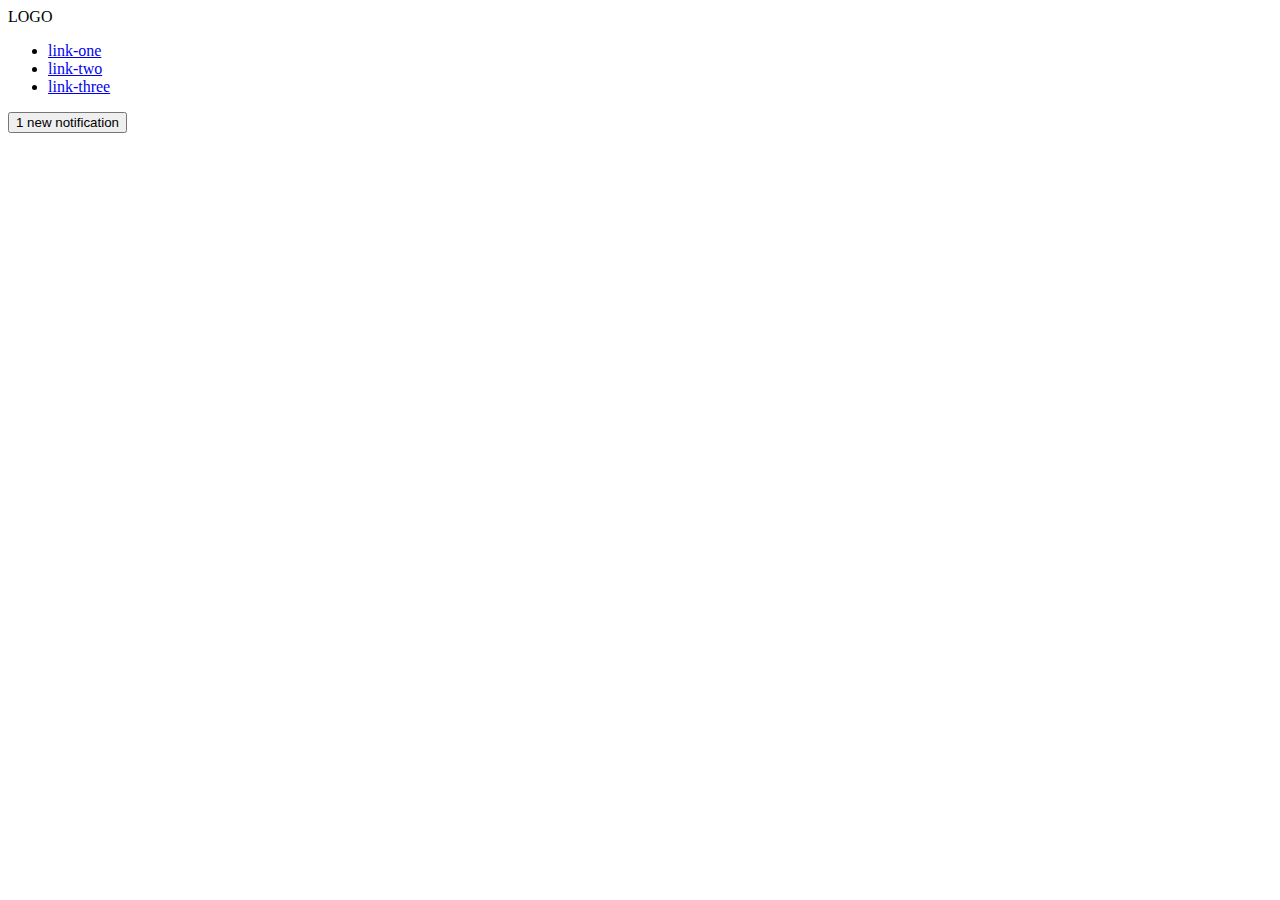
==== foundations/flex/03-flex-header-2/index.html @ abdbf762 "Add to classes to header" ====
<!DOCTYPE html>
<html lang="en">
  <head>
    <meta charset="UTF-8">
    <meta http-equiv="X-UA-Compatible" content="IE=edge">
    <meta name="viewport" content="width=device-width, initial-scale=1.0">
    <title>Flex Header 2</title>
    <link rel="stylesheet" href="style.css">
  </head>
  <body>
    <div class="header">
      <div class="header-left">
        <div class="logo">
          LOGO
        </div>
        <ul class="links">
          <li><a href="https://google.com">link-one</a></li>
          <li><a href="https://google.com">link-two</a></li>
          <li><a href="https://google.com">link-three</a></li>
        </ul>
      </div>

      <div class="header-right">
        <button class="notifications">
          1 new notification
        </button>
        <div class="profile-image"></div>
      </div>
    </div>
  </body>
</html>
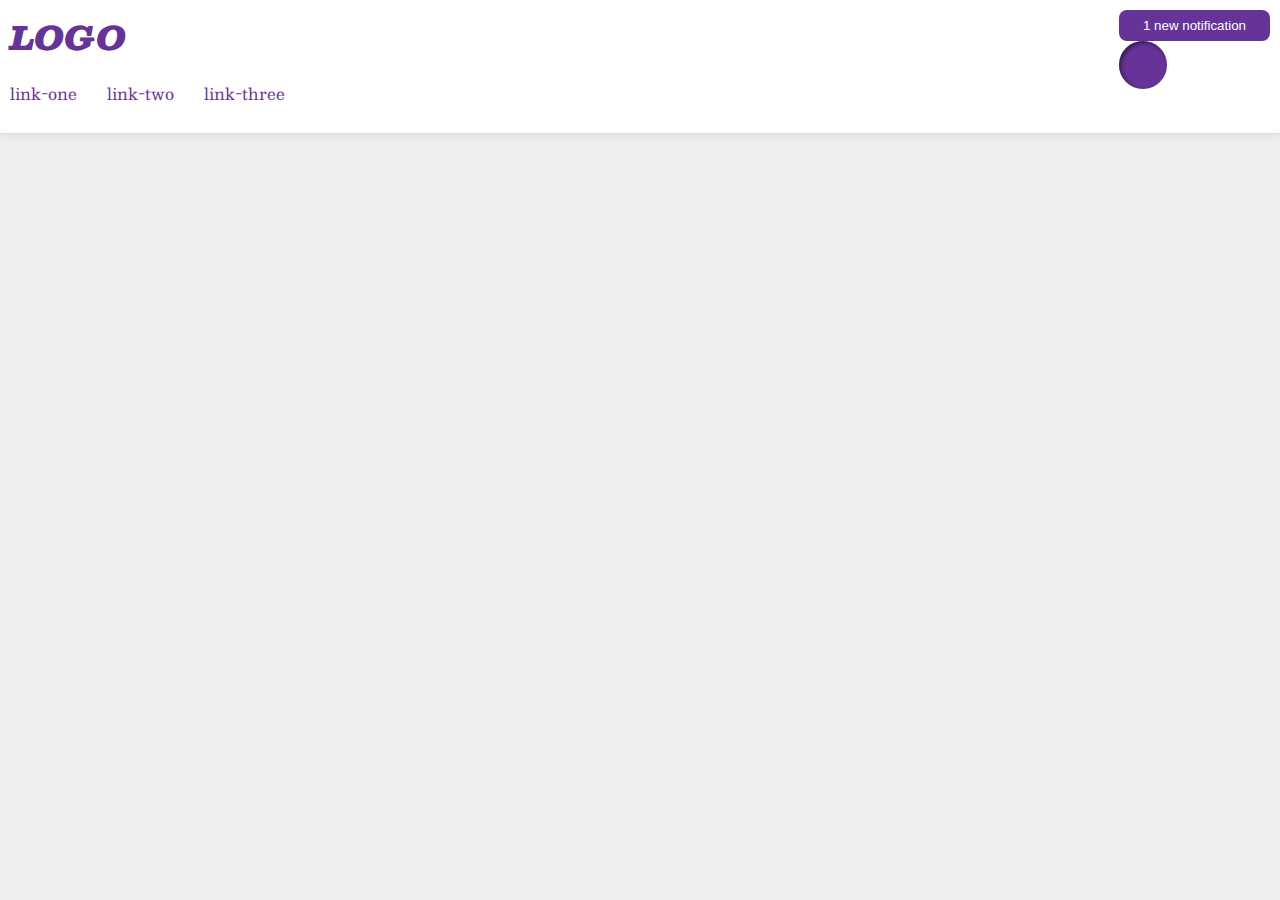
==== commit a5eb86be: "Add classes to form 2 additional containers" ====
--- a/foundations/flex/03-flex-header-2/index.html
+++ b/foundations/flex/03-flex-header-2/index.html
@@ -9,7 +9,7 @@
   </head>
   <body>
     <div class="header">
-      <div class="header-left">
+      <div class="left">
         <div class="logo">
           LOGO
         </div>
@@ -20,7 +20,7 @@
         </ul>
       </div>
 
-      <div class="header-right">
+      <div class="right">
         <button class="notifications">
           1 new notification
         </button>
--- a/foundations/flex/03-flex-header-2/style.css
+++ b/foundations/flex/03-flex-header-2/style.css
@@ -0,0 +1,63 @@
+/* this is some magical font-importing.  
+you'll learn about it later. */
+@import url('https://fonts.googleapis.com/css2?family=Besley:ital,wght@0,400;1,900&display=swap');
+
+body {
+  margin: 0;
+  background: #eee;
+  font-family: Besley, serif;
+}
+
+.header {
+  background: white;
+  border-bottom: 1px solid #ddd;
+  box-shadow: 0 0 8px rgba(0,0,0,.1);
+  padding: 10px;
+  display: flex;
+  justify-content: space-between;
+}
+
+.profile-image {
+  background: rebeccapurple;
+  box-shadow: inset 2px 2px 4px rgba(0,0,0,.5);
+  border-radius: 50%;
+  width: 48px;
+  height: 48px;
+}
+
+.logo {
+  color: rebeccapurple;
+  font-size: 32px;
+  font-weight: 900;
+  font-style: italic;
+}
+
+button {
+  border: none;
+  border-radius: 8px;
+  background: rebeccapurple;
+  color: white;
+  padding: 8px 24px;
+}
+
+a {
+  /* this removes the line under our links */
+  text-decoration: none;
+  color: rebeccapurple;
+}
+
+ul {
+  list-style-type: none;  
+  display: flex;
+  flex-direction: row;
+  align-items: flex-start;
+  gap: 30px;
+  padding: 0;
+}
+
+.header-left, 
+.header-right {
+  display: flex; 
+  align-items: center;
+  gap: 20px;
+}